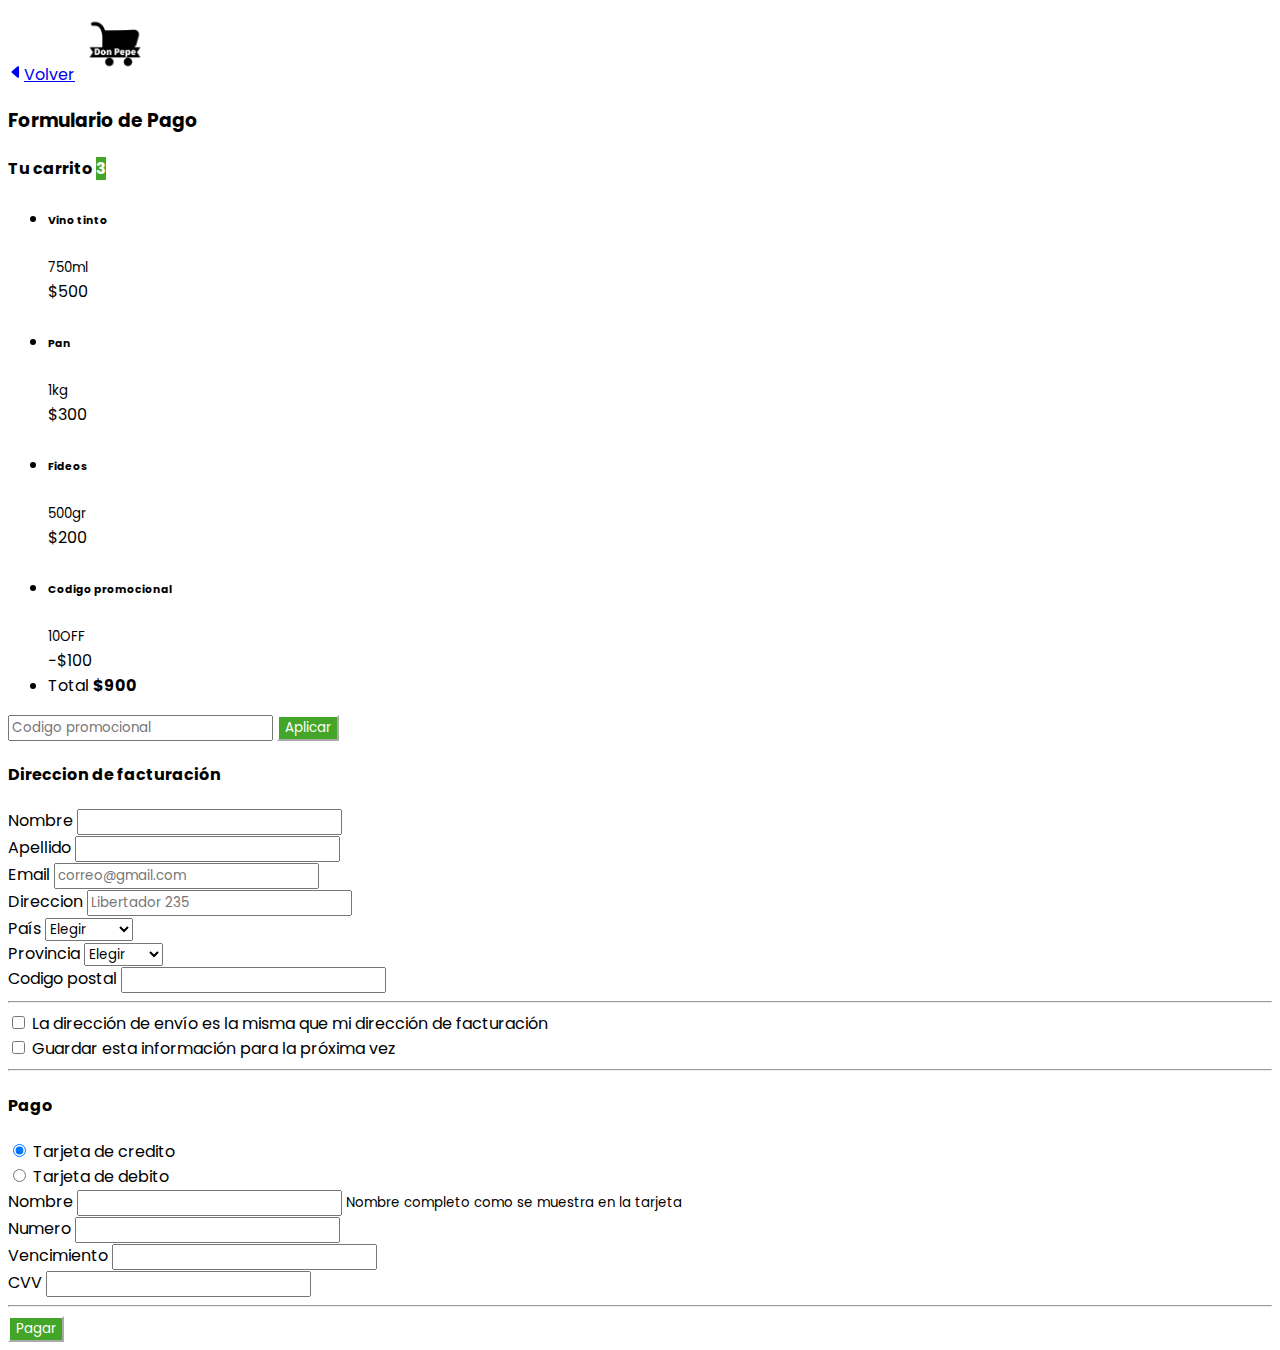
==== pago.html @ 32175986 "Add files via upload" ====
<!doctype html>
<html lang="en">

<head>
  <meta charset="utf-8">
  <meta name="viewport" content="width=device-width, initial-scale=1">
  <meta name="description" content="">
  <meta name="author" content="Mark Otto, Jacob Thornton, and Bootstrap contributors">
  <meta name="generator" content="Hugo 0.98.0">
  <title>Don Pepe</title>
  <link rel="stylesheet" href="https://stackpath.bootstrapcdn.com/bootstrap/4.1.3/css/bootstrap.min.css" integrity="sha384-MCw98/SFnGE8fJT3GXwEOngsV7Zt27NXFoaoApmYm81iuXoPkFOJwJ8ERdknLPMO" crossorigin="anonymous">
  <link rel="preconnect" href="https://fonts.googleapis.com">
<link rel="preconnect" href="https://fonts.gstatic.com" crossorigin>
<link href="https://fonts.googleapis.com/css2?family=Poppins:wght@400;700&display=swap" rel="stylesheet">

  <link href="assets\dist\css\bootstrap.min.css" rel="stylesheet">
  <link rel="stylesheet" href="css/estilos.css">
</head>

<body class="bg-light text-dark">
  
  <div class="container">
    <div class=" d-flex align-items-center">
      <a class="text-decoration-none" href="index.html"><svg xmlns="http://www.w3.org/2000/svg" width="16" height="16" fill="currentColor" class="bi bi-caret-left-fill" viewBox="0 0 16 16">
        <path d="m3.86 8.753 5.482 4.796c.646.566 1.658.106 1.658-.753V3.204a1 1 0 0 0-1.659-.753l-5.48 4.796a1 1 0 0 0 0 1.506z"/>
      </svg>Volver</a>
      <img class="d-block mx-auto" src="imagenes\iconos\Don Pepe-logos_black.png" alt="" width="72" height="72">
    </div>
    <h3 class="mb-3 fw-semibold">Formulario de Pago</h3>
    
    <div class="row g-4">
      <div class="col-md-5 col-lg-4 order-md-last">
        <h4 class="d-flex justify-content-between align-items-center mb-3">
          <span class="text-dark">Tu carrito</span>
          <span class="badge rounded-pill">3</span>
        </h4>
        <ul class="list-group mb-3">
          <li class="list-group-item d-flex justify-content-between lh-sm">
            <div>
              <h6 class="my-0">Vino tinto</h6>
              <small class="text-muted">750ml</small>
            </div>
            <span class="text-muted">$500</span>
          </li>
            <li class="list-group-item d-flex justify-content-between lh-sm">
              <div>
                <h6 class="my-0">Pan</h6>
                <small class="text-muted">1kg</small>
              </div>
              <span class="text-muted">$300</span>
            </li>
            <li class="list-group-item d-flex justify-content-between lh-sm">
              <div>
                <h6 class="my-0">Fideos</h6>
                <small class="text-muted">500gr</small>
              </div>
              <span class="text-muted">$200</span>
            </li>
            <li class="list-group-item d-flex justify-content-between bg-light">
              <div class="text-success">
                <h6 class="my-0">Codigo promocional</h6>
                <small>10OFF</small>
              </div>
              <span class="text-success">−$100</span>
            </li>
            <li class="list-group-item d-flex justify-content-between">
              <span>Total</span>
              <strong>$900</strong>
            </li>
          </ul>
          
          <form class="card p-2">
            <div class="input-group">
              <input type="text" class="form-control" placeholder="Codigo promocional">
              <button type="submit" class="btn">Aplicar</button>
            </div>
          </form>
        </div>

        <div class="col-md-7 col-lg-8">
          <h4 class="mb-3">Direccion de facturación</h4>
          <form class="needs-validation" novalidate>
            <div class="row g-3">
              <div class="col-sm-6">
                <label for="firstName" class="form-label">Nombre</label>
                <input type="text" class="form-control" id="firstName" placeholder="" value="" required>
              </div>
              
              <div class="col-sm-6">
                <label for="lastName" class="form-label">Apellido</label>
                <input type="text" class="form-control" id="lastName" placeholder="" value="" required>
                
              </div>
              
              <div class="col-12">
                <label for="email" class="form-label">Email</label>
                <input type="email" class="form-control" id="email" placeholder="correo@gmail.com">
              </div>
              
              <div class="col-12">
                <label for="address" class="form-label">Direccion</label>
                <input type="text" class="form-control" id="address" placeholder="Libertador 235" required>
                
              </div>
              
              <div class="col-md-5">
                <label for="country" class="form-label">País</label>
                <select class="form-select" id="country" required>
                  <option value="">Elegir</option>
                  <option>Argentina</option>
                </select>
              </div>
              
              <div class="col-md-4">
                <label for="state" class="form-label">Provincia</label>
                <select class="form-select" id="state" required>
                  <option value="">Elegir</option>
                  <option>San juan</option>
                  
                </select>
              </div>
              
              <div class="col-md-3">
                <label for="zip" class="form-label">Codigo postal</label>
                <input type="text" class="form-control" id="zip" placeholder="" required>
                
              </div>
            </div>

            <hr class="my-4">
            
            <div class="custom-control custom-checkbox">
              <input type="checkbox" class="custom-control-input" id="customCheck1">
              <label class="custom-control-label" for="customCheck1">La dirección de envío es la misma que mi dirección de
                facturación</label>
              </div>
              
              <div class="custom-control custom-checkbox">
                <input type="checkbox" class="custom-control-input" id="customCheck2">
                <label class="custom-control-label" for="customCheck2">Guardar esta información para la próxima vez</label>
              </div>
              
              <hr class="my-4">
              
              <h4 class="mb-3">Pago</h4>
              
              <div class="my-3">
                <div class="custom-radio custom-control">
                  <input id="credit" name="paymentMethod" type="radio" class="custom-control-input" checked required>
                  <label class="custom-control-label" for="credit">Tarjeta de credito</label>
                </div>
                
                <div class="custom-radio custom-control">
                  <input id="debit" name="paymentMethod" type="radio" class="custom-control-input" required>
                  <label class="custom-control-label" for="debit">Tarjeta de debito</label>
                </div>
              </div>
              
              <div class="row gy-3">
                <div class="col-md-6">
                  <label for="cc-name" class="form-label">Nombre</label>
                  <input type="text" class="form-control" id="cc-name" placeholder="" required>
                  <small class="text-muted">Nombre completo como se muestra en la tarjeta</small>
                  
                </div>
                
                <div class="col-md-6">
                  <label for="cc-number" class="form-label">Numero</label>
                  <input type="text" class="form-control" id="cc-number" placeholder="" required>
                  
                </div>
                
                <div class="col-md-3">
                  <label for="cc-expiration" class="form-label">Vencimiento</label>
                  <input type="text" class="form-control" id="cc-expiration" placeholder="" required>
                  
                </div>
                
                <div class="col-md-3">
                  <label for="cc-cvv" class="form-label">CVV</label>
                  <input type="text" class="form-control" id="cc-cvv" placeholder="" required>
                  
                </div>
              </div>
              
              <hr class="my-4">
              
              <button class="w-100 btn btn-lg" type="submit">Pagar</button>
            </form>
            
        </div>
      </div>
      <footer class="my-5 pt-5 text-muted text-center text-small">
        
      </footer>
    </div>
    
    <script src="assets/dist/js/bootstrap.bundle.min.js"></script>
    <script src="https://cdnjs.cloudflare.com/ajax/libs/jquery/3.3.1/jquery.min.js"></script>
    <script src="https://code.jquery.com/jquery-3.3.1.slim.min.js" integrity="sha384-q8i/X+965DzO0rT7abK41JStQIAqVgRVzpbzo5smXKp4YfRvH+8abtTE1Pi6jizo" crossorigin="anonymous"></script>
    <script src="https://cdnjs.cloudflare.com/ajax/libs/popper.js/1.14.3/umd/popper.min.js" integrity="sha384-ZMP7rVo3mIykV+2+9J3UJ46jBk0WLaUAdn689aCwoqbBJiSnjAK/l8WvCWPIPm49" crossorigin="anonymous"></script>
    <script src="https://stackpath.bootstrapcdn.com/bootstrap/4.1.3/js/bootstrap.min.js" integrity="sha384-ChfqqxuZUCnJSK3+MXmPNIyE6ZbWh2IMqE241rYiqJxyMiZ6OW/JmZQ5stwEULTy" crossorigin="anonymous"></script>
    
    <script src="form-validation.js"></script>
  </body>

</html>
---- css/estilos.css ----
* {
    font-family: "poppins", sans-serif !important
  }


 .header, .redes-sociales {
    background-color: #27A603;
    
}

.footer {
    background-color: #AFD9A9;
}

.navbar {
    background-color: #F2F2F2;
}


.btn, .btn:visited, .badge{
    background-color: #44A629;
    color: #ffffff;
    border-color: #ffffff;
}

.btn:hover  {
    background-color: #337e1f;
    color: #ffffff
}

.custom-checkbox .custom-control-input:checked ~ .custom-control-label::before {
    background-color: #44A629!important;
  }

.custom-radio .custom-control-input:checked ~ .custom-control-label::before {
    background-color: #44A629!important;
  }
  

/* Botón Subir */
.ir-arriba {
	display:none;
	font-size:20px;
	color:#000;
	cursor:pointer;
	position: fixed;
	bottom:20px;
	right:20px;
}
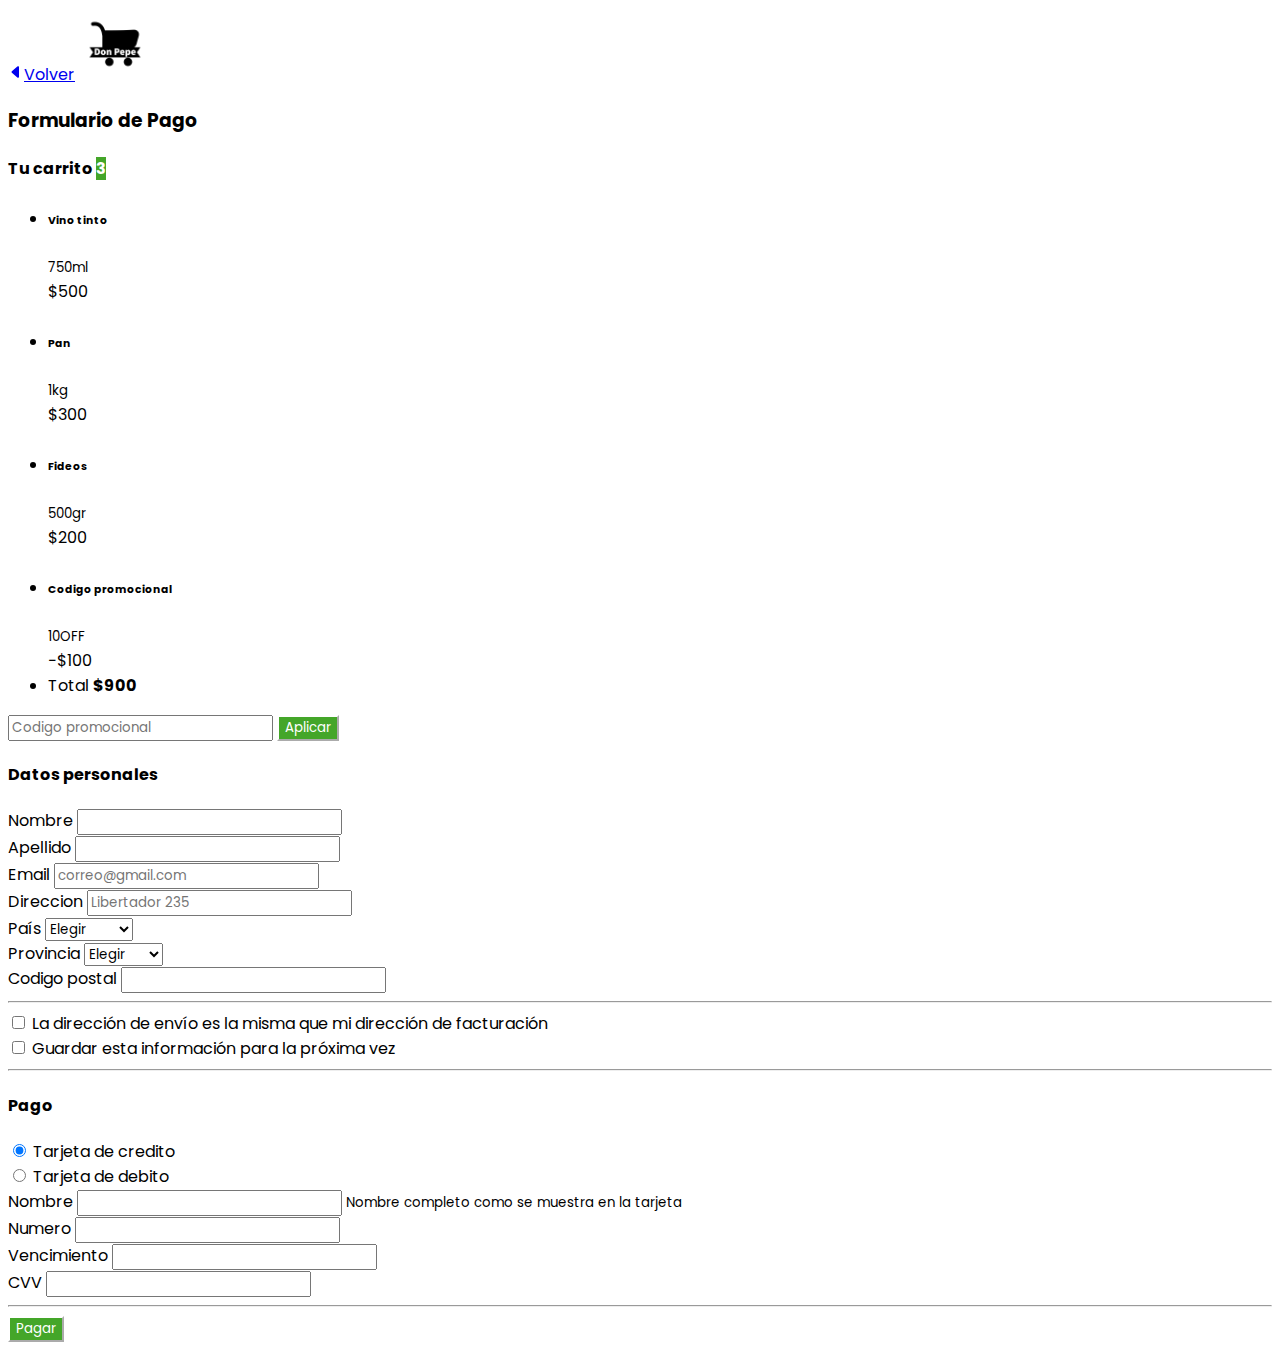
==== commit f66b7022: "Update pago.html" ====
--- a/pago.html
+++ b/pago.html
@@ -3,17 +3,10 @@
 
 <head>
   <meta charset="utf-8">
-  <meta name="viewport" content="width=device-width, initial-scale=1">
-  <meta name="description" content="">
-  <meta name="author" content="Mark Otto, Jacob Thornton, and Bootstrap contributors">
-  <meta name="generator" content="Hugo 0.98.0">
   <title>Don Pepe</title>
-  <link rel="stylesheet" href="https://stackpath.bootstrapcdn.com/bootstrap/4.1.3/css/bootstrap.min.css" integrity="sha384-MCw98/SFnGE8fJT3GXwEOngsV7Zt27NXFoaoApmYm81iuXoPkFOJwJ8ERdknLPMO" crossorigin="anonymous">
   <link rel="preconnect" href="https://fonts.googleapis.com">
-<link rel="preconnect" href="https://fonts.gstatic.com" crossorigin>
-<link href="https://fonts.googleapis.com/css2?family=Poppins:wght@400;700&display=swap" rel="stylesheet">
-
-  <link href="assets\dist\css\bootstrap.min.css" rel="stylesheet">
+  <link href="https://fonts.googleapis.com/css2?family=Poppins:wght@400;700&display=swap" rel="stylesheet">
+  <link href="https://cdn.jsdelivr.net/npm/bootstrap@5.3.0-alpha1/dist/css/bootstrap.min.css" rel="stylesheet" integrity="sha384-GLhlTQ8iRABdZLl6O3oVMWSktQOp6b7In1Zl3/Jr59b6EGGoI1aFkw7cmDA6j6gD" crossorigin="anonymous">
   <link rel="stylesheet" href="css/estilos.css">
 </head>
 
@@ -78,7 +71,7 @@
         </div>
 
         <div class="col-md-7 col-lg-8">
-          <h4 class="mb-3">Direccion de facturación</h4>
+          <h4 class="mb-3">Datos personales</h4>
           <form class="needs-validation" novalidate>
             <div class="row g-3">
               <div class="col-sm-6">
@@ -204,4 +197,4 @@
     <script src="form-validation.js"></script>
   </body>
 
-</html>+</html>
